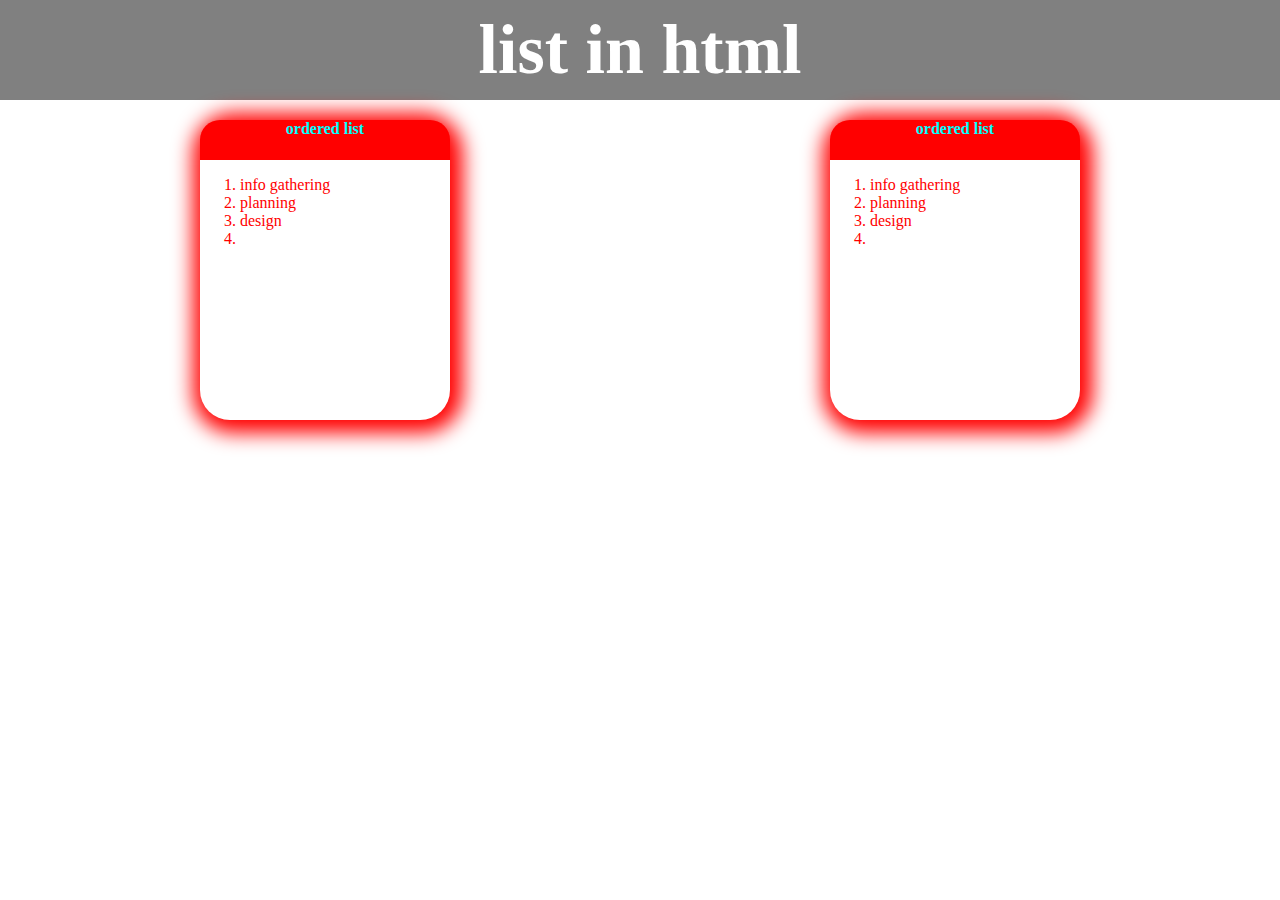
==== design.html @ 1a3a5f83 "design" ====
<!DOCTYPE html>
<html lang="en">

<head>
    <link type="text/css" rel="stylesheet" href="./design.css">
    <meta charset="UTF-8">
    <meta name="viewport" content="width=device-width, initial-scale=1.0">
    <title>board ko design</title>
</head>

<body>
    <!-- main page -->
    <div id="main">
        <!--main titlie section-->
        <div id="main-title">
            <b>list in html</b>
        </div>
        <!--main body-->
        <div id="main-body">
            <!--main card section-->
            <div class="Card">
                <!--card title-->
                <div class="Cardtitle">
                    <b>ordered list</b>
                </div>
                <div class="Cardbody"></div>
                <ol type="1">
                    <li>info gathering</li>
                    <li>planning</li>
                    <lI>design</lI>
                    <li></li>
                </ol>
            </div>
            <div class="Card">
                <!--card title-->
                <div class="Cardtitle">
                    <b>ordered list</b>
                </div>
                <div class="Cardbody"></div>
                <ol type="1">
                    <li>info gathering</li>
                    <li>planning</li>
                    <lI>design</lI>
                    <li></li>
                </ol>
            </div>
        </div>
    </div>
</body>

</html>
---- design.css ----
/* all element selector: should add in all css*/
body{
    margin: 0px;
    padding: 0px;
    box-sizing: border-box;
}
/* selector*/
#main-title{
    background-color:gray;
    height: 100px;
    width: 100%;
    font-size: 70px;
    color: white;
    /* horizontally center*/
    justify-content: center;
    display:flex;
    /* vertically*/
    align-items: center;
}
#main-body{
    margin: 10px;
    display: flex;
    justify-content:space-around
}
.Card{
    border-bottom: 4px soild yellow;
    min-height: 300px;
    width: 250px;
    margin: 10px;
    font-size: 20pxpx;
    color:red;
    border-radius: 30px;
    box-shadow: 3px 3px 20px 10px;
}
.Cardtitle{
    background-color: red;
    height: 40px;
    justify-content: center;
    align-self: center;
    display: flex;
    color: aqua;
    border-radius: 20px 20px 0px 0px;
}
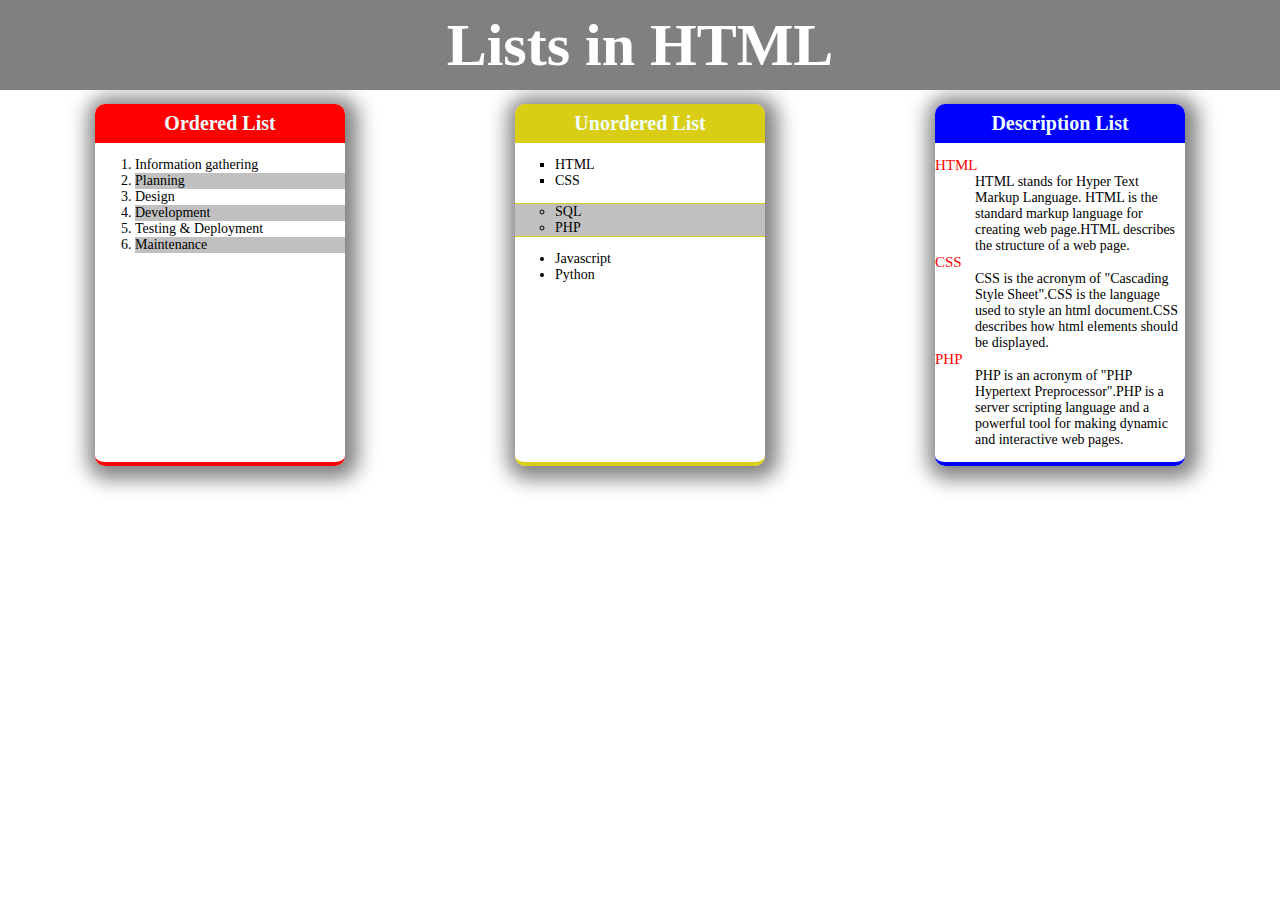
==== commit 4a2a6436: "css design" ====
--- a/design.html
+++ b/design.html
@@ -1,48 +1,83 @@
 <!DOCTYPE html>
-<html lang="en">
+<html>
 
 <head>
+    <title>board wala design</title>
     <link type="text/css" rel="stylesheet" href="./design.css">
-    <meta charset="UTF-8">
-    <meta name="viewport" content="width=device-width, initial-scale=1.0">
-    <title>board ko design</title>
 </head>
 
 <body>
     <!-- main page -->
     <div id="main">
-        <!--main titlie section-->
+        <!-- main title section -->
         <div id="main-title">
-            <b>list in html</b>
+            <b>Lists in HTML</b>
         </div>
-        <!--main body-->
+        <!-- main body -->
         <div id="main-body">
-            <!--main card section-->
+            <!-- main card section -->
             <div class="Card">
-                <!--card title-->
+                <!-- card title -->
                 <div class="Cardtitle">
-                    <b>ordered list</b>
+                    <b>Ordered List</b>
                 </div>
-                <div class="Cardbody"></div>
-                <ol type="1">
-                    <li>info gathering</li>
-                    <li>planning</li>
-                    <lI>design</lI>
-                    <li></li>
-                </ol>
+                <!-- card body -->
+                <div class="Cardbody">
+                    <ol type="1">
+                        <li>Information gathering</li>
+
+                        <li class="dark1">Planning</li>
+
+                        <li>Design</li>
+
+                        <li class="dark1">Development</li>
+
+                        <li>Testing & Deployment</li>
+
+                        <li class="dark1">Maintenance</li>
+                    </ol>
+                </div>
             </div>
-            <div class="Card">
-                <!--card title-->
-                <div class="Cardtitle">
-                    <b>ordered list</b>
+            <div class="Card1">
+                <!-- card title -->
+                <div class="Cardtitle1">
+                    <b>Unordered List</b>
                 </div>
-                <div class="Cardbody"></div>
-                <ol type="1">
-                    <li>info gathering</li>
-                    <li>planning</li>
-                    <lI>design</lI>
-                    <li></li>
-                </ol>
+                <!-- card body -->
+                <div class="Cardbody">
+                    <ul type="square">
+                        <li>HTML</li>
+                        <li>CSS</li>
+                    </ul>
+                    <ul type="circle" class="dark">
+                        <li>SQL</li>
+                        <li>PHP</li>
+                    </ul>
+                    <ul>
+                        <li>Javascript</li>
+                        <li>Python</li>
+                    </ul>
+                </div>
+            </div>
+            <div class="Card2">
+                <!-- card title -->
+                <div class="Cardtitle2">
+                    <b>Description List</b>
+                </div>
+                <!-- card body -->
+                <div class="Cardbody">
+                    <dl>
+                        <dt style="color: red;font-size: 15px;">HTML</dt>
+                        <dd>HTML stands for Hyper Text Markup Language. HTML is the standard markup language for
+                            creating web page.HTML describes the structure of a web page.</dd>
+                        <dt style="color: red;font-size: 15px;">CSS</dt>
+                        <dd>CSS is the acronym of "Cascading Style Sheet".CSS is the language used to style an html
+                            document.CSS describes how html elements should be displayed.</dd>
+                        <dt style="color: red;font-size: 15px;">PHP</dt>
+                        <dd>PHP is an acronym of "PHP Hypertext Preprocessor".PHP is a server scripting language and a
+                            powerful tool for making dynamic and interactive web pages. </dd>
+                    </dl>
+                </div>
             </div>
         </div>
     </div>
--- a/design.css
+++ b/design.css
@@ -1,43 +1,103 @@
-/* all element selector: should add in all css*/
+/* all element selector : should add in all css*/
 body{
     margin: 0px;
     padding: 0px;
     box-sizing: border-box;
 }
-/* selector*/
-#main-title{
-    background-color:gray;
-    height: 100px;
+
+/*id selector*/
+#main-title {
+    background-color: gray;
+    height: 90px;
     width: 100%;
-    font-size: 70px;
+    font-size: 60px;
     color: white;
-    /* horizontally center*/
+    /* horizontally center */
     justify-content: center;
-    display:flex;
-    /* vertically*/
+    display: flex;
+    /* vertically center */
     align-items: center;
 }
 #main-body{
     margin: 10px;
     display: flex;
-    justify-content:space-around
+    justify-content:space-around;
 }
-.Card{
-    border-bottom: 4px soild yellow;
+
+.Card {
+    /* border-bottom:width tyoe color; */
+    border-bottom: 4px solid red;
     min-height: 300px;
     width: 250px;
-    margin: 10px;
-    font-size: 20pxpx;
-    color:red;
-    border-radius: 30px;
-    box-shadow: 3px 3px 20px 10px;
+    margin:4px;
+    font-size: 20px;
+    color: black;
+    border-radius: 10px;
+    /* box-shadow:x offset y offset blur radius spread radius color */
+    box-shadow: 3px 3px 20px 10px gray;
 }
 .Cardtitle{
     background-color: red;
-    height: 40px;
+    height: 39px;
     justify-content: center;
-    align-self: center;
-    display: flex;
-    color: aqua;
-    border-radius: 20px 20px 0px 0px;
+    align-items: center;
+    display:flex ;
+    color: azure;
+    border-radius: 10px 10px 0px 0px;
+}
+.Cardbody{
+    font-size: 14px;
+}
+.Card1{
+    border-bottom: 4px solid rgb(218, 205, 22);
+    min-height: 300px;
+    width: 250px;
+    margin:4px;
+    font-size: 20px;
+    color: black;
+    border-radius: 10px;
+    /* box-shadow:x offset y offset blur radius spread radius color */
+    box-shadow: 3px 3px 20px 10px gray;
+
+}
+.Cardtitle1{
+    background-color: rgb(218, 205, 22);
+    height: 39px;
+    justify-content: center;
+    align-items: center;
+    display:flex ;
+    color: azure;
+    border-radius: 10px 10px 0px 0px;
+}
+.Card2{
+    border-bottom: 4px solid blue;
+    min-height: 300px;
+    width: 250px;
+    margin:4px;
+    font-size: 20px;
+    color: black;
+    border-radius: 10px;
+    /* box-shadow:x offset y offset blur radius spread radius color */
+    box-shadow: 3px 3px 20px 10px gray;
+}
+.Cardtitle2{
+    background-color: blue;
+    height: 39px;
+    justify-content: center;
+    align-items: center;
+    display:flex ;
+    color: azure;
+    border-radius: 10px 10px 0px 0px;  
+}
+.dark{
+    background-color: #c0c0c0;
+    border-bottom:1px solid rgb(218, 205, 22) ;
+    border-top: 1px solid rgb(218, 205, 22);
+}
+.dark1{
+    background-color: #c0c0c0;
+}
+.padd{
+    margin:10px;
+    background-color: #c0c0c0;
 }